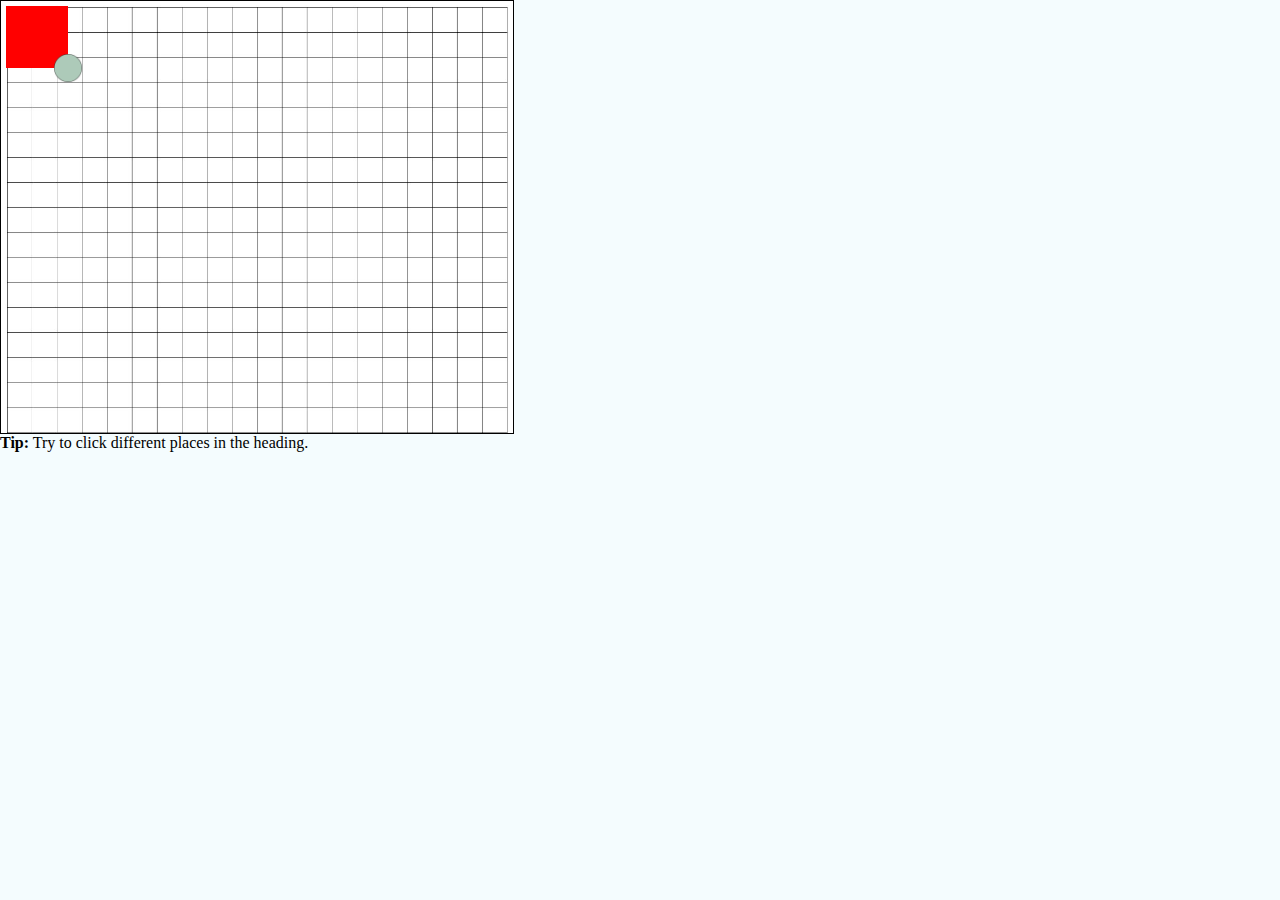
==== index.html @ cebe0caf "Initial commit" ====
<head>
    <!-- <link rel="shortcut icon" href="assets/images/brainlogoweb.png"/> -->
    <link rel="stylesheet" href="assets/style/style.css">
    <meta charset="utf-8">
    <meta name="viewport" content="width=device-width">
</head>
<body>
<div id="container">    
    <div id="containerOfShape">
        <div id="cube">
            <div id="dragTool" draggable="true" ondrag="showCoords(event)" ondragend="dragendfun(event)">
                <span>
                <img id="circle" src="assets/images/circle.png">
            </span>
            </div>
        </div>
            
    </div>
</div>

<p><strong>Tip:</strong> Try to click different places in the heading.</p>

<p id="demo"></p>
<div>
    <p></p>
</div>
<script>
    function showCoords(event) {
    var x = event.clientX;
    var y = event.clientY;
    document.getElementById("cube").style.width = x;
    document.getElementById("cube").style.height = y;
    
    var coords = "X coords: " + x + ", Y coords: " + y;
    document.getElementById("demo").innerHTML = coords;
  }
  function dragendfun(event){
      var x = event.clientX;
      var y = event.clientY;
      document.getElementById("cube").style.width = x;
      var any =document.getElementById("cube").style.width = x;
      document.getElementById("cube").style.height = y;
      console.log(any)
  }
  var cube = document.getElementById(cube).clientWidth;
  var box = document.querySelector('#cube');
//   console.log(cube.width)
</script>
<script src="assets/script/script.js"></script>
</body>
---- assets/style/style.css ----
* {
  margin: 0;
  padding: 0;
  border: 0;
}
/* *,
*::after,
*::before {
  -webkit-user-select: none;
  -webkit-user-drag: none;
  -webkit-app-region: no-drag;
  cursor: default;
} */
body{
  background-color: #f4fcfe;
}
#cube {
  background-color: red;
  width: 62px;
  height: 62px;
  margin-top: 5px;
  margin-left: 5px;
  position: relative;
}
#containerOfShape {
  width: 40%;
  border: black solid 0.1px;
  /* box-shadow: 3px 3px 3px rgba(0,0,0,0.12), 0 3px 3px rgba(0,0,0,0.24); */
  height: 48%;
  background-image: url("/assets/images/background.jpg");
  background-size: cover;
}
#circle {
  width: 30px;
  height: 30px;
  position: absolute;
  bottom: -15px;
  right: -15px;
}
#dragTool {
  text-align: right;
  padding-top: 40px;
  margin-left: 35px;
}
@media only screen and (max-width: 1024px) {
  #containerOfShape {
    width: 50%;
  }
}
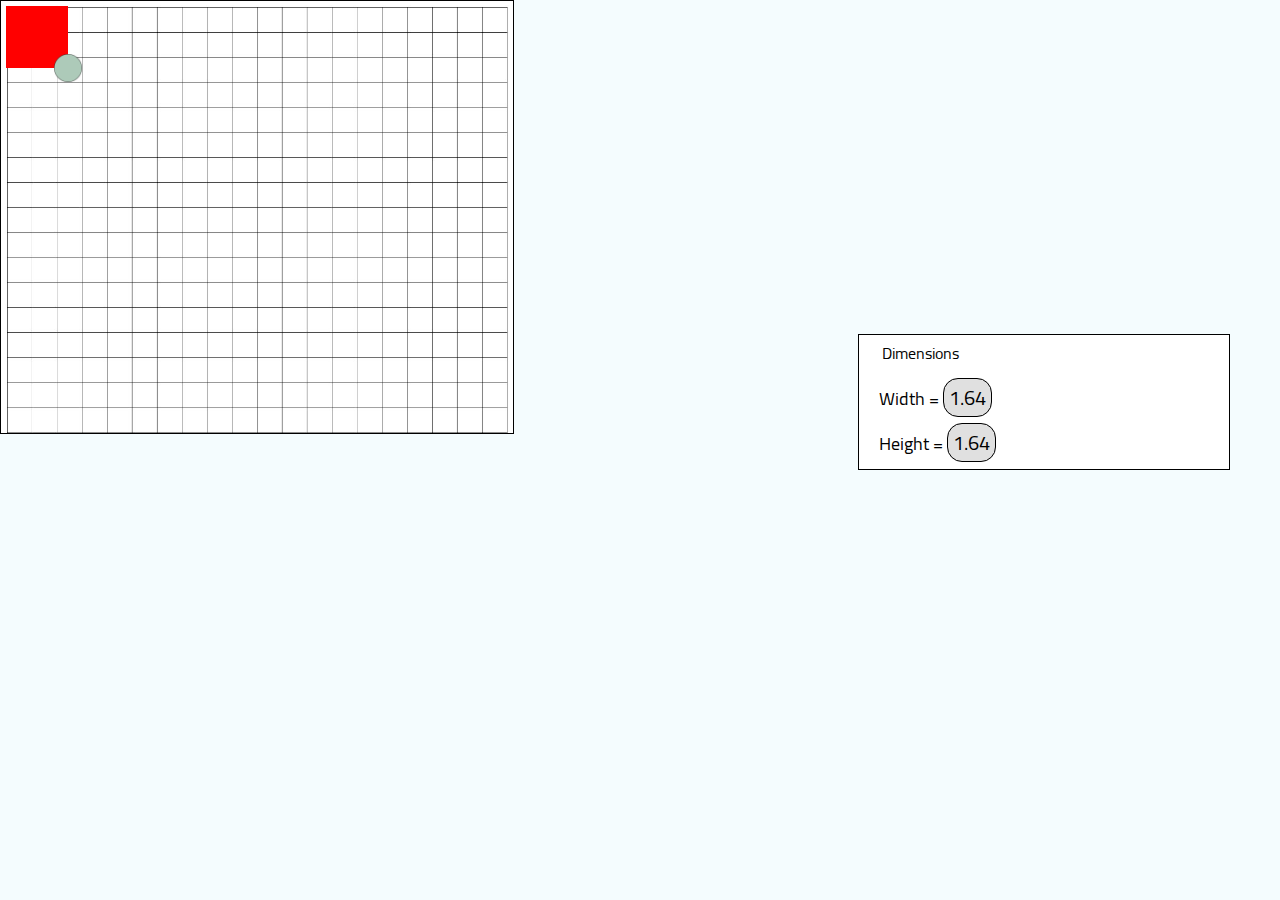
==== commit ed8b2529: "Update index.html" ====
--- a/index.html
+++ b/index.html
@@ -9,42 +9,19 @@
     <div id="containerOfShape">
         <div id="cube">
             <div id="dragTool" draggable="true" ondrag="showCoords(event)" ondragend="dragendfun(event)">
-                <span>
+            <span ondragstart="dragStart(event)" draggable="true" id="dragtarget">
                 <img id="circle" src="assets/images/circle.png">
             </span>
             </div>
         </div>
-            
     </div>
 </div>
-
-<p><strong>Tip:</strong> Try to click different places in the heading.</p>
-
-<p id="demo"></p>
-<div>
-    <p></p>
+<div id="data">
+    <div id="address">
+        <p>Dimensions</p>
+    </div>
+    <p class="txtData">Width = <span id="widthData"></span></p>
+    <p class="txtData">Height = <span id="heightData"></span></p>
 </div>
-<script>
-    function showCoords(event) {
-    var x = event.clientX;
-    var y = event.clientY;
-    document.getElementById("cube").style.width = x;
-    document.getElementById("cube").style.height = y;
-    
-    var coords = "X coords: " + x + ", Y coords: " + y;
-    document.getElementById("demo").innerHTML = coords;
-  }
-  function dragendfun(event){
-      var x = event.clientX;
-      var y = event.clientY;
-      document.getElementById("cube").style.width = x;
-      var any =document.getElementById("cube").style.width = x;
-      document.getElementById("cube").style.height = y;
-      console.log(any)
-  }
-  var cube = document.getElementById(cube).clientWidth;
-  var box = document.querySelector('#cube');
-//   console.log(cube.width)
-</script>
 <script src="assets/script/script.js"></script>
 </body>--- a/assets/style/style.css
+++ b/assets/style/style.css
@@ -1,16 +1,21 @@
+@font-face{
+  font-family: 'Cairo';
+  src: url("../fonts/Cairo-Regular.ttf")
+}
 * {
   margin: 0;
   padding: 0;
   border: 0;
+  font-family: 'Cairo';
 }
-/* *,
+ /* *,
 *::after,
 *::before {
   -webkit-user-select: none;
   -webkit-user-drag: none;
   -webkit-app-region: no-drag;
   cursor: default;
-} */
+}  */
 body{
   background-color: #f4fcfe;
 }
@@ -36,6 +41,7 @@
   position: absolute;
   bottom: -15px;
   right: -15px;
+  cursor: nw-resize;
 }
 #dragTool {
   text-align: right;
@@ -46,4 +52,32 @@
   #containerOfShape {
     width: 50%;
   }
+}
+#data{
+  background-color: white;
+  border: black solid 1px;
+  width: 350px;
+  float: right;
+  position: relative;
+  top: -100px;
+  padding-left: 20px;
+  margin-right: 50px;
+}
+#address{
+  padding: 3px;
+}
+#text{
+  width: 20%;
+}
+.txtData{
+  font-size: 18px;
+  margin-left: 40px;
+  margin: 8px 0;
+}
+#widthData,#heightData{
+  font-size: 20px;
+  border: black solid 1px;
+  border-radius: 15px;
+  padding: 0 5px;
+  background-color: #e0e0e0;
 }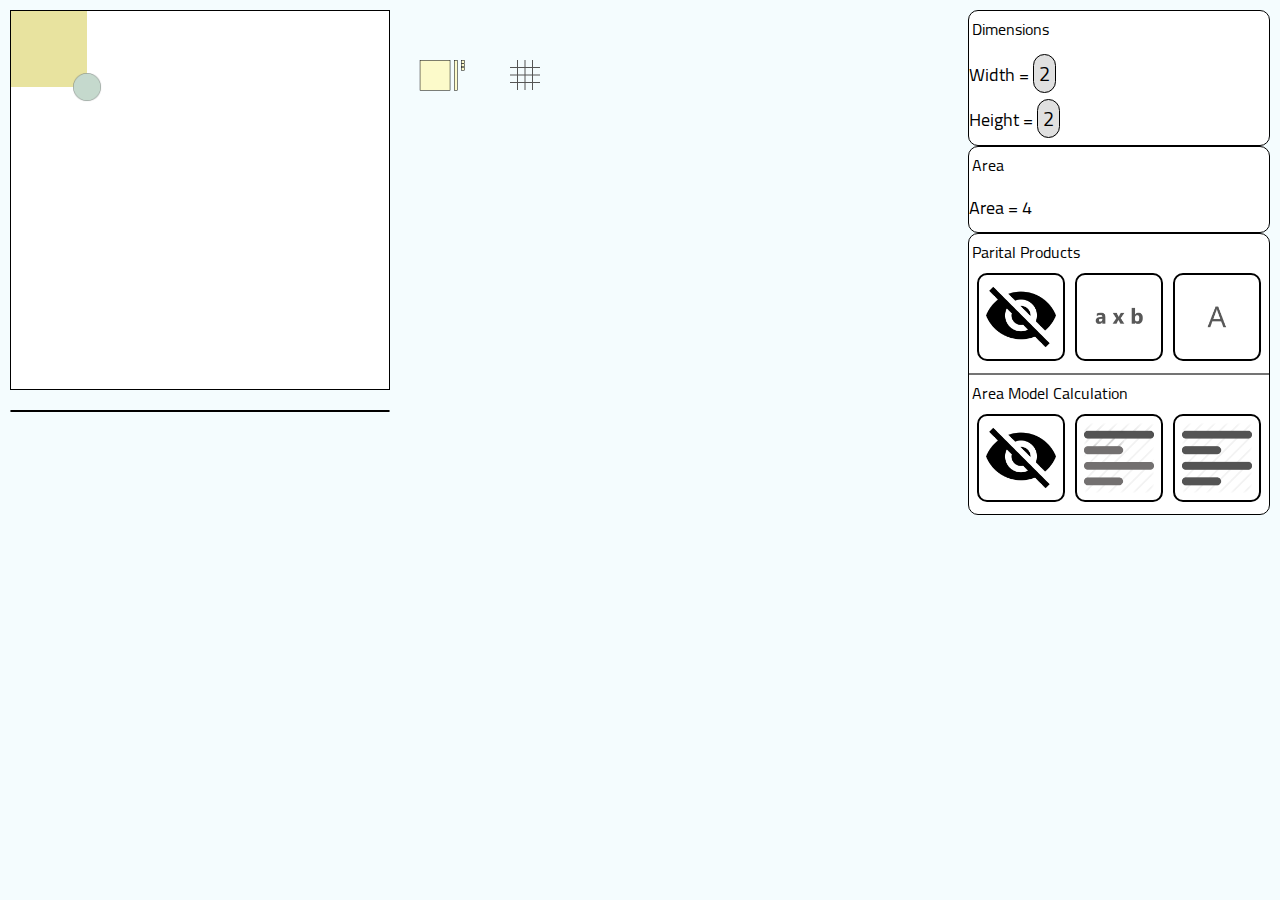
==== commit 7a478f02: "0" ====
--- a/index.html
+++ b/index.html
@@ -3,25 +3,65 @@
     <link rel="stylesheet" href="assets/style/style.css">
     <meta charset="utf-8">
     <meta name="viewport" content="width=device-width">
+    <script src="assets/script/jquery.js"></script>
 </head>
 <body>
-<div id="container">    
+<div id="container">
     <div id="containerOfShape">
         <div id="cube">
             <div id="dragTool" draggable="true" ondrag="showCoords(event)" ondragend="dragendfun(event)">
-            <span ondragstart="dragStart(event)" draggable="true" id="dragtarget">
+            <span id="dragtarget">
                 <img id="circle" src="assets/images/circle.png">
             </span>
             </div>
+            <div>
+                <p id="changedArea"></p>
+            </div>
         </div>
     </div>
-</div>
-<div id="data">
-    <div id="address">
+    <button onclick="hideBack()" style="background-color: #f4fcfe; position: absolute; "><svg style="background-color: #f4fcfe; position: absolute; left: 120px; top: 50px;" id="svg1">
+        <path d="M 7.50000000000000000000 0.00000000000000000000 L 7.50000000000000000000 30.00000000000000000000 M 15.00000000000000000000 0.00000000000000000000 L 15.00000000000000000000 30.00000000000000000000 M 22.50000000000000000000 0.00000000000000000000 L 22.50000000000000000000 30.00000000000000000000 M 0.00000000000000000000 7.50000000000000000000 L 30.00000000000000000000 7.50000000000000000000 M 0.00000000000000000000 15.00000000000000000000 L 30.00000000000000000000 15.00000000000000000000 M 0.00000000000000000000 22.50000000000000000000 L 30.00000000000000000000 22.50000000000000000000 " style="fill: none; stroke: rgb(85,85,85);stroke-miterlimit: 10;"></path>
+      </svg></button>
+      <button onclick="hideColor()" style="background-color: #f4fcfe; position: absolute;"><svg id="svg2"><svg><g transform="translate(0.00000000000000000000,75.75000000000000000000)"><g transform="translate(29.80326704545454674644,-25.75000000000000000000)"><g transform="translate(0.25000000000000000000,0.25000000000000000000)"><rect x="0" y="0" width="30" height="30" rx="0" ry="0" style="fill: rgb(252,250,202); stroke: rgb(0,0,0);stroke-width: 0.5;stroke-miterlimit: 10;"></rect></g><g transform="translate(34.50000000000000000000,0.25000000000000000000)"><rect x="0" y="0" width="3" height="30" rx="0" ry="0" style="fill: rgb(252,250,202); stroke: rgb(0,0,0);stroke-width: 0.5;stroke-miterlimit: 10;"></rect></g><g transform="translate(41.50000000000000000000,0.00000000000000000000)"><g transform="translate(0.25000000000000000000,0.25000000000000000000)"><rect x="0" y="0" width="3" height="3" rx="0" ry="0" style="fill: rgb(252,250,202); stroke: rgb(0,0,0);stroke-width: 0.5;stroke-miterlimit: 10;"></rect></g><g transform="translate(0.25000000000000000000,3.75000000000000000000)"><rect x="0" y="0" width="3" height="3" rx="0" ry="0" style="fill: rgb(252,250,202); stroke: rgb(0,0,0);stroke-width: 0.5;stroke-miterlimit: 10;"></rect></g><g transform="translate(0.25000000000000000000,7.25000000000000000000)"><rect x="0" y="0" width="3" height="3" rx="0" ry="0" style="fill: rgb(252,250,202); stroke: rgb(0,0,0);stroke-width: 0.5;stroke-miterlimit: 10;"></rect></g></g></g><g><rect x="0" y="-25.75" width="74.80326704545455" height="30.5" rx="0" ry="0" style="fill: none; stroke: none;stroke-miterlimit: 10;"></rect></g></g></svg></svg>
+    </button>
+
+<div id="containerOfData">
+<div class="data">
+    <div class="address">
         <p>Dimensions</p>
     </div>
     <p class="txtData">Width = <span id="widthData"></span></p>
     <p class="txtData">Height = <span id="heightData"></span></p>
 </div>
+
+<div class="data">
+    <div class="address">
+        <p>Area</p>
+    </div>
+    <p class="txtData">Area = <span id="areaData"></span></p>
+</div>
+
+<div class="data2">
+    <div class="address2">
+        <p>Parital Products</p>
+    </div>
+    <button id="hideB" onclick="hide(this)"><img class="imgB" src="assets/images/eye.png"></button>
+    <button id="axB" onclick="axb()"><img class="imgB" src="assets/images/axb.png"></button>
+    <button id="A" onclick="a()"><img class="imgB" src="assets/images/a.png"></button>
+    <hr>
+    <div class="address2">
+        <p>Area Model Calculation</p>
+    </div>
+    <button onclick="hideData(this)" id="hideB2"><img class="imgB" src="assets/images/eye.png"></button>
+    <button onclick="showData()" id="dis1Thing"><img class="imgB" src="assets/images/styleLeft.png"></button>
+    <button onclick="displayData()" id="disAllThings"><img class="imgB" src="assets/images/styleLeft2.png"></button>
+</div> 
+
+</div>
+<div id="advancedData">
+    <p id="numbers"></p>
+    <p id="total"></p>
+</div>
+</div>
 <script src="assets/script/script.js"></script>
 </body>--- a/assets/style/style.css
+++ b/assets/style/style.css
@@ -18,22 +18,26 @@
 }  */
 body{
   background-color: #f4fcfe;
+  padding: 10px;
+}
+button{
+  outline: none;
 }
 #cube {
-  background-color: red;
-  width: 62px;
-  height: 62px;
-  margin-top: 5px;
-  margin-left: 5px;
+  background-color: #dfd877;
+  opacity: 0.7;
+  width: 2.001cm;
+  height: 2.001cm;
   position: relative;
 }
 #containerOfShape {
-  width: 40%;
-  border: black solid 0.1px;
-  /* box-shadow: 3px 3px 3px rgba(0,0,0,0.12), 0 3px 3px rgba(0,0,0,0.24); */
-  height: 48%;
-  background-image: url("/assets/images/background.jpg");
-  background-size: cover;
+  width: 10cm;
+  border: black solid 1.6px; 
+  height: 10cm;
+  background: url("https://upload.wikimedia.org/wikipedia/commons/thumb/2/2b/Koushi_10x10.svg/768px-Koushi_10x10.svg.png");
+  background-color: white;
+  background-size: 100%;
+  display: inline-block;
 }
 #circle {
   width: 30px;
@@ -43,28 +47,30 @@
   right: -15px;
   cursor: nw-resize;
 }
-#dragTool {
-  text-align: right;
-  padding-top: 40px;
-  margin-left: 35px;
-}
 @media only screen and (max-width: 1024px) {
   #containerOfShape {
     width: 50%;
   }
 }
-#data{
+.data{
   background-color: white;
   border: black solid 1px;
-  width: 350px;
-  float: right;
-  position: relative;
-  top: -100px;
-  padding-left: 20px;
-  margin-right: 50px;
+  width: 300px;
+  border-radius: 10px;
 }
-#address{
+.data2{
+  background-color: white;
+  border: black solid 1px;
+  width: 300px;
+  text-align: center;
+  border-radius: 10px;
+}
+.address{
   padding: 3px;
+}
+.address2{
+  padding: 3px;
+  text-align: left;
 }
 #text{
   width: 20%;
@@ -80,4 +86,48 @@
   border-radius: 15px;
   padding: 0 5px;
   background-color: #e0e0e0;
+}
+.imgB{
+  width: 70px;
+  border: black solid 2px;
+  border-radius: 10px;
+  padding: 7px;
+  margin: 3px;
+}
+.imgB:hover{
+  box-shadow: 3px 3px 3px rgba(0,0,0,0.12), 0 3px 3px rgba(0,0,0,0.24);
+  transition: 0.3s;
+}
+button{
+  background-color: white;
+}
+hr{
+  border: #747474 solid 0.5px;
+  text-align: center;
+  width: 298px;
+}
+#containerOfData{
+  float: right;
+}
+#advancedData{
+  background-color: white;
+  border: black solid 1px;
+  border-radius: 10px;
+  width: 378px;
+  text-align: center;
+  margin-top: 20px;
+}
+#numbers{
+  color: red;
+}
+#changedArea{
+  color: black;
+}
+#svg1{
+  width: 30px;
+  height: 30px;
+}
+#svg2{
+  width: 80px;
+  height: 81px;
 }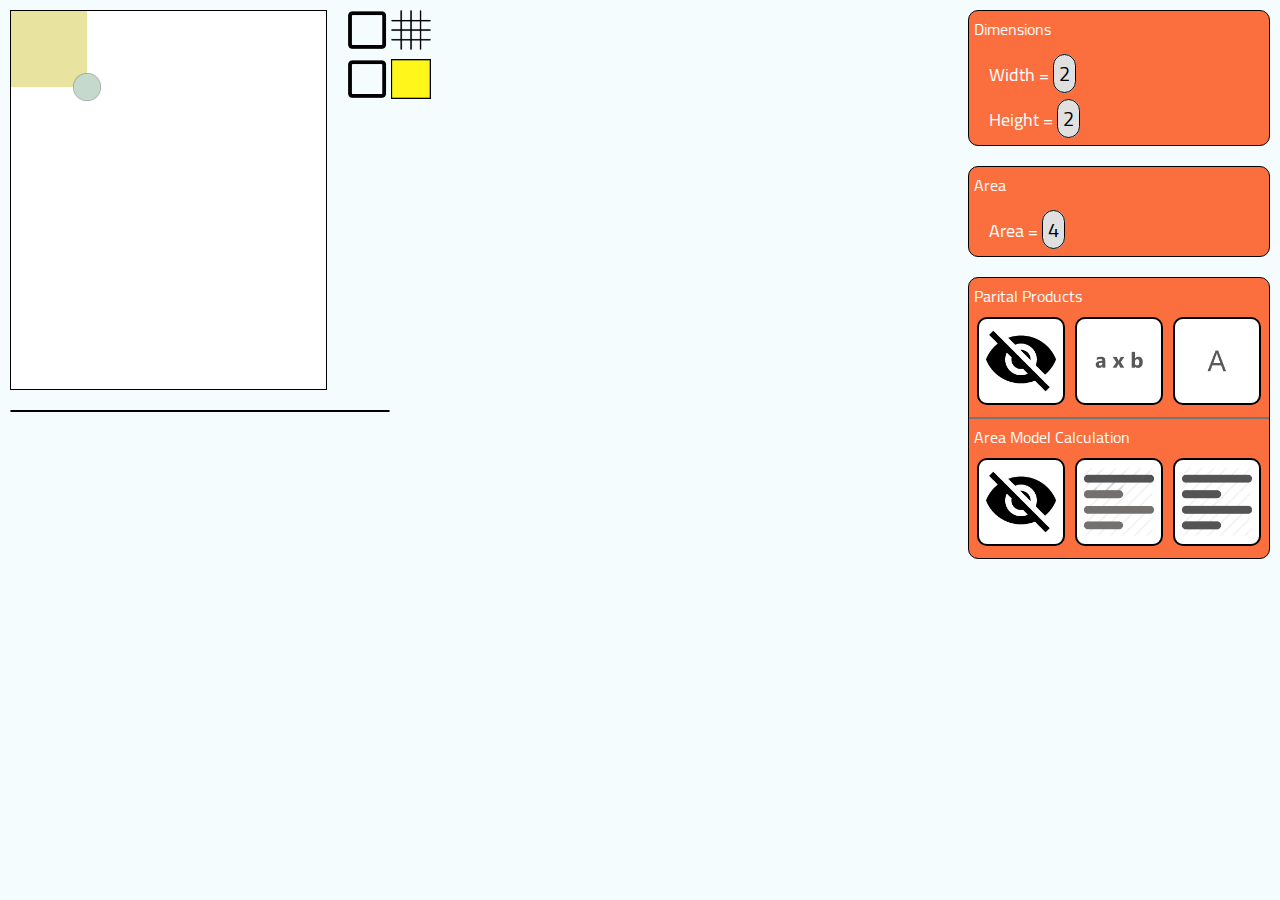
==== commit 98456810: "New Version" ====
--- a/index.html
+++ b/index.html
@@ -19,12 +19,16 @@
             </div>
         </div>
     </div>
-    <button onclick="hideBack()" style="background-color: #f4fcfe; position: absolute; "><svg style="background-color: #f4fcfe; position: absolute; left: 120px; top: 50px;" id="svg1">
-        <path d="M 7.50000000000000000000 0.00000000000000000000 L 7.50000000000000000000 30.00000000000000000000 M 15.00000000000000000000 0.00000000000000000000 L 15.00000000000000000000 30.00000000000000000000 M 22.50000000000000000000 0.00000000000000000000 L 22.50000000000000000000 30.00000000000000000000 M 0.00000000000000000000 7.50000000000000000000 L 30.00000000000000000000 7.50000000000000000000 M 0.00000000000000000000 15.00000000000000000000 L 30.00000000000000000000 15.00000000000000000000 M 0.00000000000000000000 22.50000000000000000000 L 30.00000000000000000000 22.50000000000000000000 " style="fill: none; stroke: rgb(85,85,85);stroke-miterlimit: 10;"></path>
-      </svg></button>
-      <button onclick="hideColor()" style="background-color: #f4fcfe; position: absolute;"><svg id="svg2"><svg><g transform="translate(0.00000000000000000000,75.75000000000000000000)"><g transform="translate(29.80326704545454674644,-25.75000000000000000000)"><g transform="translate(0.25000000000000000000,0.25000000000000000000)"><rect x="0" y="0" width="30" height="30" rx="0" ry="0" style="fill: rgb(252,250,202); stroke: rgb(0,0,0);stroke-width: 0.5;stroke-miterlimit: 10;"></rect></g><g transform="translate(34.50000000000000000000,0.25000000000000000000)"><rect x="0" y="0" width="3" height="30" rx="0" ry="0" style="fill: rgb(252,250,202); stroke: rgb(0,0,0);stroke-width: 0.5;stroke-miterlimit: 10;"></rect></g><g transform="translate(41.50000000000000000000,0.00000000000000000000)"><g transform="translate(0.25000000000000000000,0.25000000000000000000)"><rect x="0" y="0" width="3" height="3" rx="0" ry="0" style="fill: rgb(252,250,202); stroke: rgb(0,0,0);stroke-width: 0.5;stroke-miterlimit: 10;"></rect></g><g transform="translate(0.25000000000000000000,3.75000000000000000000)"><rect x="0" y="0" width="3" height="3" rx="0" ry="0" style="fill: rgb(252,250,202); stroke: rgb(0,0,0);stroke-width: 0.5;stroke-miterlimit: 10;"></rect></g><g transform="translate(0.25000000000000000000,7.25000000000000000000)"><rect x="0" y="0" width="3" height="3" rx="0" ry="0" style="fill: rgb(252,250,202); stroke: rgb(0,0,0);stroke-width: 0.5;stroke-miterlimit: 10;"></rect></g></g></g><g><rect x="0" y="-25.75" width="74.80326704545455" height="30.5" rx="0" ry="0" style="fill: none; stroke: none;stroke-miterlimit: 10;"></rect></g></g></svg></svg>
-    </button>
-
+    <div id="buttonsChangeContainerOfShape">
+        <div class="background">
+            <button><img onclick="hideBack(this)" class="notSelected" src="assets/images/notSelected.png"></button>
+            <img id="solids" src="assets/images/solids.png">
+        </div>
+        <div class="background">
+            <button><img onclick="hideColor(this)" class="notSelected" src="assets/images/notSelected.png"></button>
+            <img id="backgroundColor" src="assets/images/square.png">
+        </div>
+    </div>
 <div id="containerOfData">
 <div class="data">
     <div class="address">
@@ -45,16 +49,16 @@
     <div class="address2">
         <p>Parital Products</p>
     </div>
-    <button id="hideB" onclick="hide(this)"><img class="imgB" src="assets/images/eye.png"></button>
-    <button id="axB" onclick="axb()"><img class="imgB" src="assets/images/axb.png"></button>
-    <button id="A" onclick="a()"><img class="imgB" src="assets/images/a.png"></button>
+    <button class="imge" id="hideB" onclick="hide(this)"><img class="imgB" id="ey1" src="assets/images/eye.png"></button>
+    <button class="imge" id="axB" onclick="axb(this)"><img class="imgB" id="axbimg" src="assets/images/axb.png"></button>
+    <button class="imge" id="A" onclick="a(this)"><img class="imgB" id="aimg" src="assets/images/a.png"></button>
     <hr>
     <div class="address2">
         <p>Area Model Calculation</p>
     </div>
-    <button onclick="hideData(this)" id="hideB2"><img class="imgB" src="assets/images/eye.png"></button>
-    <button onclick="showData()" id="dis1Thing"><img class="imgB" src="assets/images/styleLeft.png"></button>
-    <button onclick="displayData()" id="disAllThings"><img class="imgB" src="assets/images/styleLeft2.png"></button>
+    <button class="imga" onclick="hideData(this)" id="hideB2"><img class="imgB" src="assets/images/eye.png"></button>
+    <button class="imga" onclick="showData(this)" id="dis1Thing"><img class="imgB" src="assets/images/styleLeft.png"></button>
+    <button class="imga" onclick="displayData(this)" id="disAllThings"><img class="imgB" src="assets/images/styleLeft2.png"></button>
 </div> 
 
 </div>
--- a/assets/style/style.css
+++ b/assets/style/style.css
@@ -7,6 +7,7 @@
   padding: 0;
   border: 0;
   font-family: 'Cairo';
+  color: white;
 }
  /* *,
 *::after,
@@ -53,24 +54,28 @@
   }
 }
 .data{
-  background-color: white;
+  background-color: #fb6f3e;
   border: black solid 1px;
   width: 300px;
   border-radius: 10px;
+  margin-bottom: 20px;
 }
 .data2{
-  background-color: white;
+  color: white;
   border: black solid 1px;
   width: 300px;
   text-align: center;
   border-radius: 10px;
+  background-color: #fb6f3e;
 }
 .address{
   padding: 3px;
+  padding-left: 5px;
 }
 .address2{
   padding: 3px;
   text-align: left;
+  padding-left: 5px;
 }
 #text{
   width: 20%;
@@ -79,6 +84,7 @@
   font-size: 18px;
   margin-left: 40px;
   margin: 8px 0;
+  padding-left: 20px;
 }
 #widthData,#heightData{
   font-size: 20px;
@@ -86,20 +92,31 @@
   border-radius: 15px;
   padding: 0 5px;
   background-color: #e0e0e0;
+  color: black;
+}
+#areaData{
+  font-size: 20px;
+  border: black solid 1px;
+  border-radius: 15px;
+  padding: 0 5px;
+  background-color: #e0e0e0;
+  color: black;
 }
 .imgB{
   width: 70px;
-  border: black solid 2px;
+  background-color: white;
+  border: black solid 2px; 
   border-radius: 10px;
   padding: 7px;
   margin: 3px;
+  outline: turquoise !important;
 }
 .imgB:hover{
   box-shadow: 3px 3px 3px rgba(0,0,0,0.12), 0 3px 3px rgba(0,0,0,0.24);
   transition: 0.3s;
 }
 button{
-  background-color: white;
+  background-color: transparent;
 }
 hr{
   border: #747474 solid 0.5px;
@@ -130,4 +147,33 @@
 #svg2{
   width: 80px;
   height: 81px;
+}
+#solids{
+  width: 40px;
+  height: 40px;
+}
+#backgroundColor{
+  width: 40px;
+  height: 40px;
+}
+.notSelected{
+  width: 40px;
+  height: 40px;
+}
+#containerOfShape,#buttonsChangeContainerOfShape{
+  display: inline-block;
+}
+#buttonsChangeContainerOfShape,#con{
+  display: inline-block;
+}
+#containerOfShape{
+  width: 25%;
+}
+#buttonsChangeContainerOfShape{
+  width: 40%;
+  position: absolute;
+  margin-left: 20px;
+}
+#con{
+  width: 64%;
 }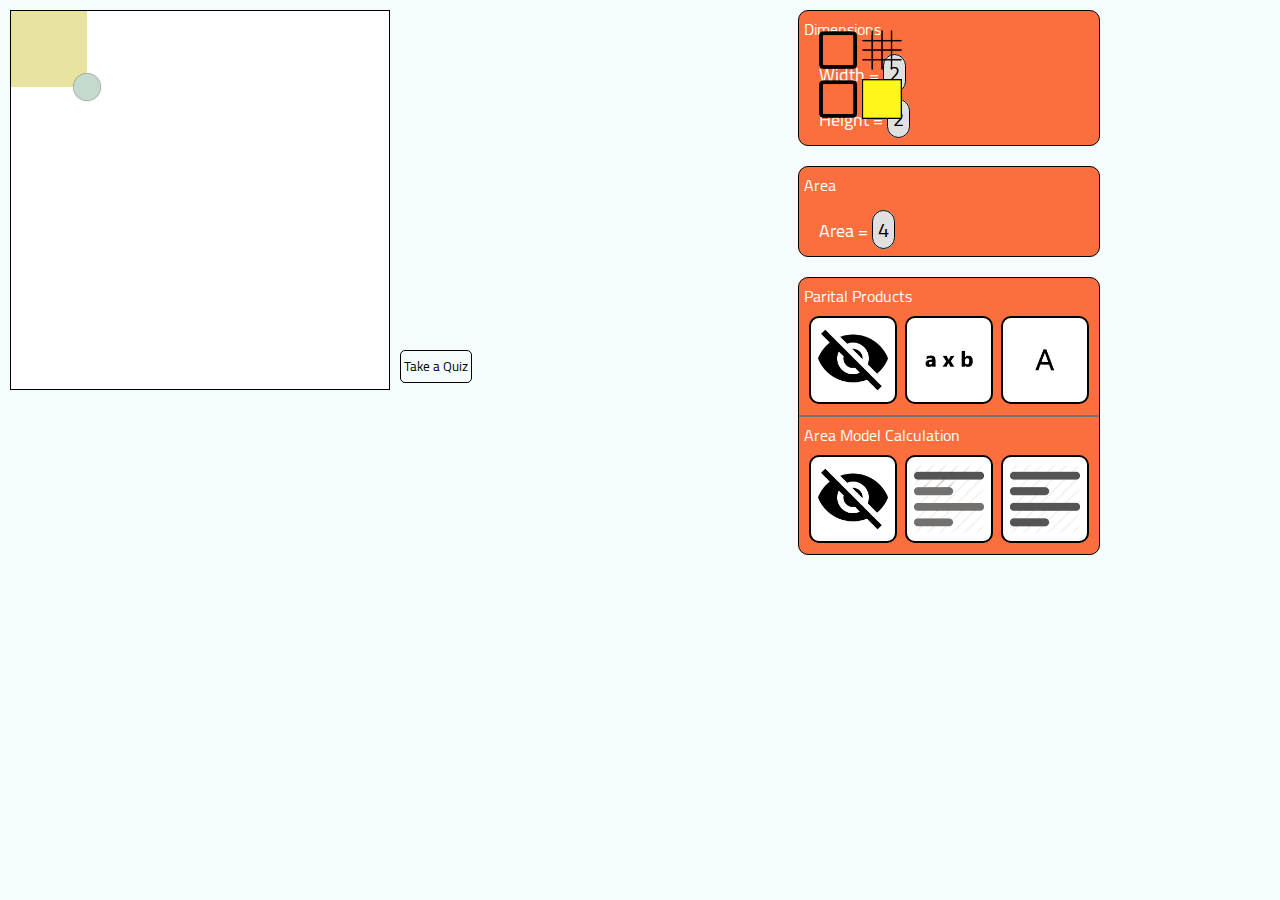
==== commit a7ca3aeb: "new update" ====
--- a/index.html
+++ b/index.html
@@ -14,9 +14,11 @@
                 <img id="circle" src="assets/images/circle.png">
             </span>
             </div>
-            <div>
+        <div id="anyid">
+            <div id="changedAreaData">
                 <p id="changedArea"></p>
             </div>
+        </div>
         </div>
     </div>
     <div id="buttonsChangeContainerOfShape">
@@ -32,7 +34,7 @@
 <div id="containerOfData">
 <div class="data">
     <div class="address">
-        <p>Dimensions</p>
+        <p style="color:white">Dimensions</p>
     </div>
     <p class="txtData">Width = <span id="widthData"></span></p>
     <p class="txtData">Height = <span id="heightData"></span></p>
@@ -40,7 +42,7 @@
 
 <div class="data">
     <div class="address">
-        <p>Area</p>
+        <p style="color:white">Area</p>
     </div>
     <p class="txtData">Area = <span id="areaData"></span></p>
 </div>
@@ -49,16 +51,16 @@
     <div class="address2">
         <p>Parital Products</p>
     </div>
-    <button class="imge" id="hideB" onclick="hide(this)"><img class="imgB" id="ey1" src="assets/images/eye.png"></button>
-    <button class="imge" id="axB" onclick="axb(this)"><img class="imgB" id="axbimg" src="assets/images/axb.png"></button>
-    <button class="imge" id="A" onclick="a(this)"><img class="imgB" id="aimg" src="assets/images/a.png"></button>
+    <button class="imge" id="hideB" onclick="hide(this)"><img class="imgB" id="ey1" src="assets/images/eyeHover.png"></button>
+    <button class="imge" id="axB" onclick="axb(this)"><img class="imgB" id="axbimg" src="assets/images/axbHover.png"></button>
+    <button class="imge" id="A" onclick="a(this)"><img class="imgB" id="aimg" src="assets/images/aHover.png"></button>
     <hr>
     <div class="address2">
         <p>Area Model Calculation</p>
     </div>
-    <button class="imga" onclick="hideData(this)" id="hideB2"><img class="imgB" src="assets/images/eye.png"></button>
-    <button class="imga" onclick="showData(this)" id="dis1Thing"><img class="imgB" src="assets/images/styleLeft.png"></button>
-    <button class="imga" onclick="displayData(this)" id="disAllThings"><img class="imgB" src="assets/images/styleLeft2.png"></button>
+    <button class="imga" click="hideData(this)" id="hideB2"><img id="hideDeye" class="imgB" src="assets/images/eyeHover.png"></button>
+    <button class="imga" onclick="showData(this)" id="dis1Thing"><img id="left" class="imgB" src="assets/images/styleLeft.png"></button>
+    <button class="imga" onclick="displayData(this)" id="disAllThings"><img id="left2" class="imgB" src="assets/images/styleLeft2.png"></button>
 </div> 
 
 </div>
@@ -66,6 +68,11 @@
     <p id="numbers"></p>
     <p id="total"></p>
 </div>
+<div>
+    <a href="quiz.html">
+        <button id="quizButton">Take a Quiz</button>
+    </a>
+</div>
 </div>
 <script src="assets/script/script.js"></script>
 </body>--- a/assets/style/style.css
+++ b/assets/style/style.css
@@ -7,7 +7,6 @@
   padding: 0;
   border: 0;
   font-family: 'Cairo';
-  color: white;
 }
  /* *,
 *::after,
@@ -85,6 +84,7 @@
   margin-left: 40px;
   margin: 8px 0;
   padding-left: 20px;
+  color: white;
 }
 #widthData,#heightData{
   font-size: 20px;
@@ -108,8 +108,13 @@
   border: black solid 2px; 
   border-radius: 10px;
   padding: 7px;
-  margin: 3px;
+  margin: 2px;
   outline: turquoise !important;
+  -webkit-user-drag: none;
+  -khtml-user-drag: none;
+  -moz-user-drag: none;
+  -o-user-drag: none;
+  user-zoom: none;
 }
 .imgB:hover{
   box-shadow: 3px 3px 3px rgba(0,0,0,0.12), 0 3px 3px rgba(0,0,0,0.24);
@@ -133,6 +138,7 @@
   width: 378px;
   text-align: center;
   margin-top: 20px;
+  display: none;
 }
 #numbers{
   color: red;
@@ -151,29 +157,110 @@
 #solids{
   width: 40px;
   height: 40px;
+  -webkit-user-drag: none;
+  -khtml-user-drag: none;
+  -moz-user-drag: none;
+  -o-user-drag: none;
+  user-zoom: none;
 }
 #backgroundColor{
   width: 40px;
   height: 40px;
+  -webkit-user-drag: none;
+  -khtml-user-drag: none;
+  -moz-user-drag: none;
+  -o-user-drag: none;
+  user-zoom: none;
 }
 .notSelected{
   width: 40px;
   height: 40px;
+  -webkit-user-drag: none;
+  -khtml-user-drag: none;
+  -moz-user-drag: none;
+  -o-user-drag: none;
+  user-zoom: none;
 }
 #containerOfShape,#buttonsChangeContainerOfShape{
   display: inline-block;
 }
 #buttonsChangeContainerOfShape,#con{
   display: inline-block;
-}
-#containerOfShape{
-  width: 25%;
+  text-align: right;
 }
 #buttonsChangeContainerOfShape{
   width: 40%;
   position: absolute;
-  margin-left: 20px;
-}
-#con{
-  width: 64%;
+  margin-right: 40px;
+  margin-top: 20px;
+}
+#containerOfData{
+  margin-right: 170px;
+}
+#changedAreaData{
+  background-color: white;
+  border: black solid 1px;
+  border-radius: 10px;
+  text-align: center;
+  width: 50px;
+  position: relative;
+  display: none;
+}
+/* Quiz Page */
+#containerOfQandA{
+  text-align: right;
+  border: black solid 1px;
+  float: right;
+  border-radius: 10px;
+  background-color: coral;
+  color: white;
+}
+.question{
+  font-weight: 500;
+  padding-left: 10px;
+}
+.submit{
+  display: block;
+  border: black solid 1.5px;
+  border-radius: 5px;
+  padding: 3px;
+  margin-left: 15px;
+  color: white;
+}
+.questionDiv{
+  border-bottom: black solid 1px;
+  padding-bottom: 5px;
+}
+#quizButton{
+  position: absolute;
+  left: 400px;
+  top: 350px;
+  border: black solid 1px;
+  padding: 3px;
+  border-radius: 5px;
+}
+/* Score Page */
+#ScoreBox{
+  border: black solid 1px;
+  text-align: left;
+  background-color: white;
+  border-radius: 5px;
+  display: none;
+}
+#cono{
+  padding: 0px 450px;
+  position: relative;
+  bottom: 115px;
+}
+#addr{
+  text-align: center;
+  border-bottom: black solid 0.5px;
+}
+#qaa{
+  padding-left: 20px;
+}
+#end{
+  border: black solid 1px;
+  padding: 3px;
+  border-radius: 5px;
 }